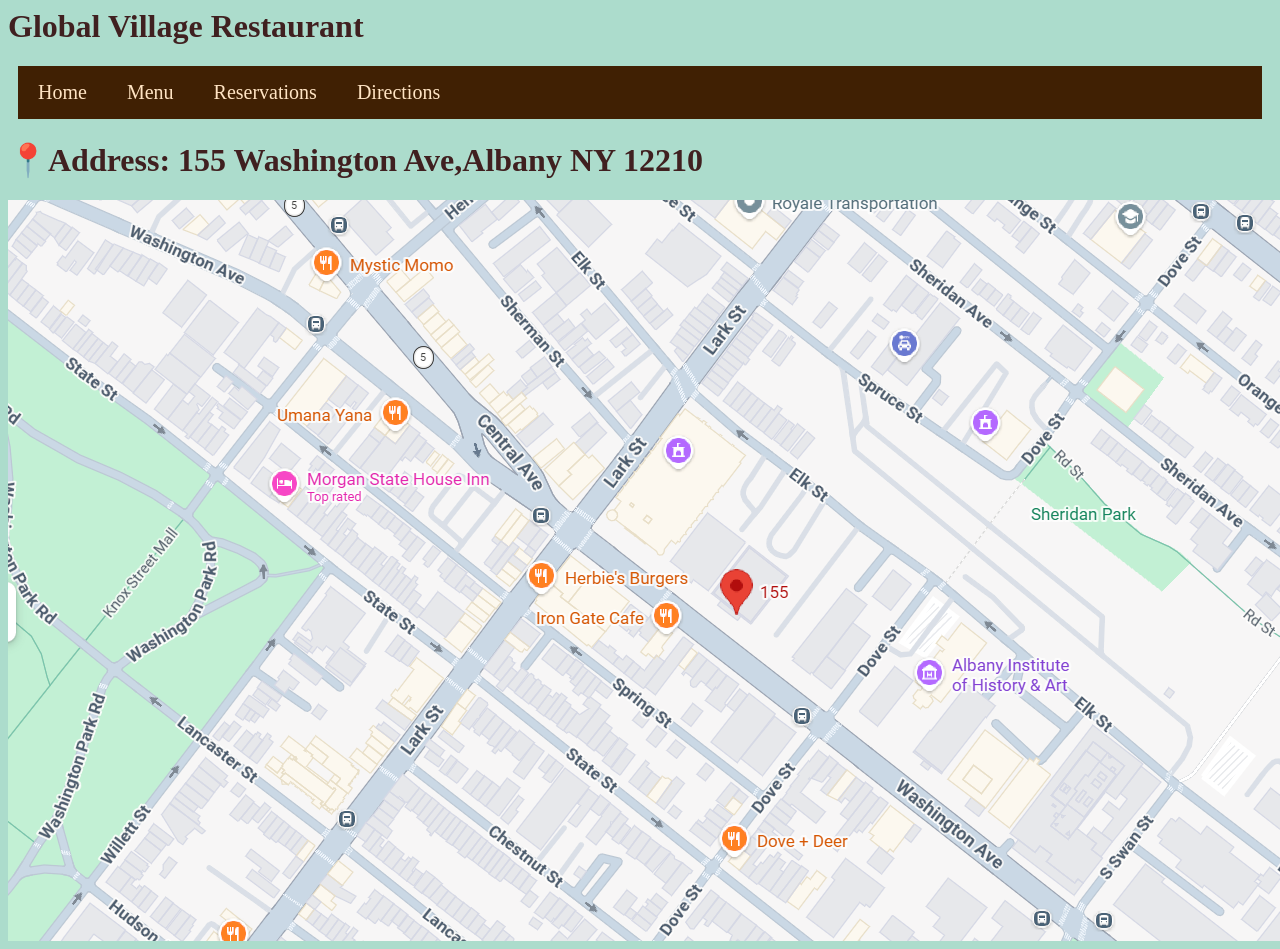
==== direction.html @ 9cf6d0f7 "change direction page" ====
<html lang="en">
<head>
    <meta charset="UTF-8">
    <meta name="viewport" content="width=device-width, initial-scale=1.0">
    <title>Directions</title>
    <link rel="stylesheet" href="directions.css">
</head>
<body>
     <h1>Global Village Restaurant</h1>

    <div class="nav">
        <a href="index.html">Home</a>
        <a href="menu.html">Menu</a>
        <a href="reservations.html">Reservations</a>
        <a href="directions.html">Directions</a>
    </div>
 <h1>📍Address: 155 Washington Ave,Albany NY 12210</h1>
 <img src="155 Washington Ave.png" alt="Map">



</body>
</html>
---- directions.css ----
body{
    background-color: rgb(172, 220, 204);
    color:rgb(64, 32, 32);
    
}
.nav {
    overflow: auto;
    background-color: rgb(64, 32, 3);
}

.nav {
    display: flex;
    margin: 10px;
}
.nav a {
    display: block;
    color: bisque;
    text-align: center;
    text-decoration: none;
    padding: 15px 20px;
    float: left;
    justify-content: center;
    align-items: center;
    font-weight: 500;
    font-size: 20px
}

.nav a:hover {
    background-color: rgb(249, 182, 82);
    color: rgb(194, 47, 121);
}
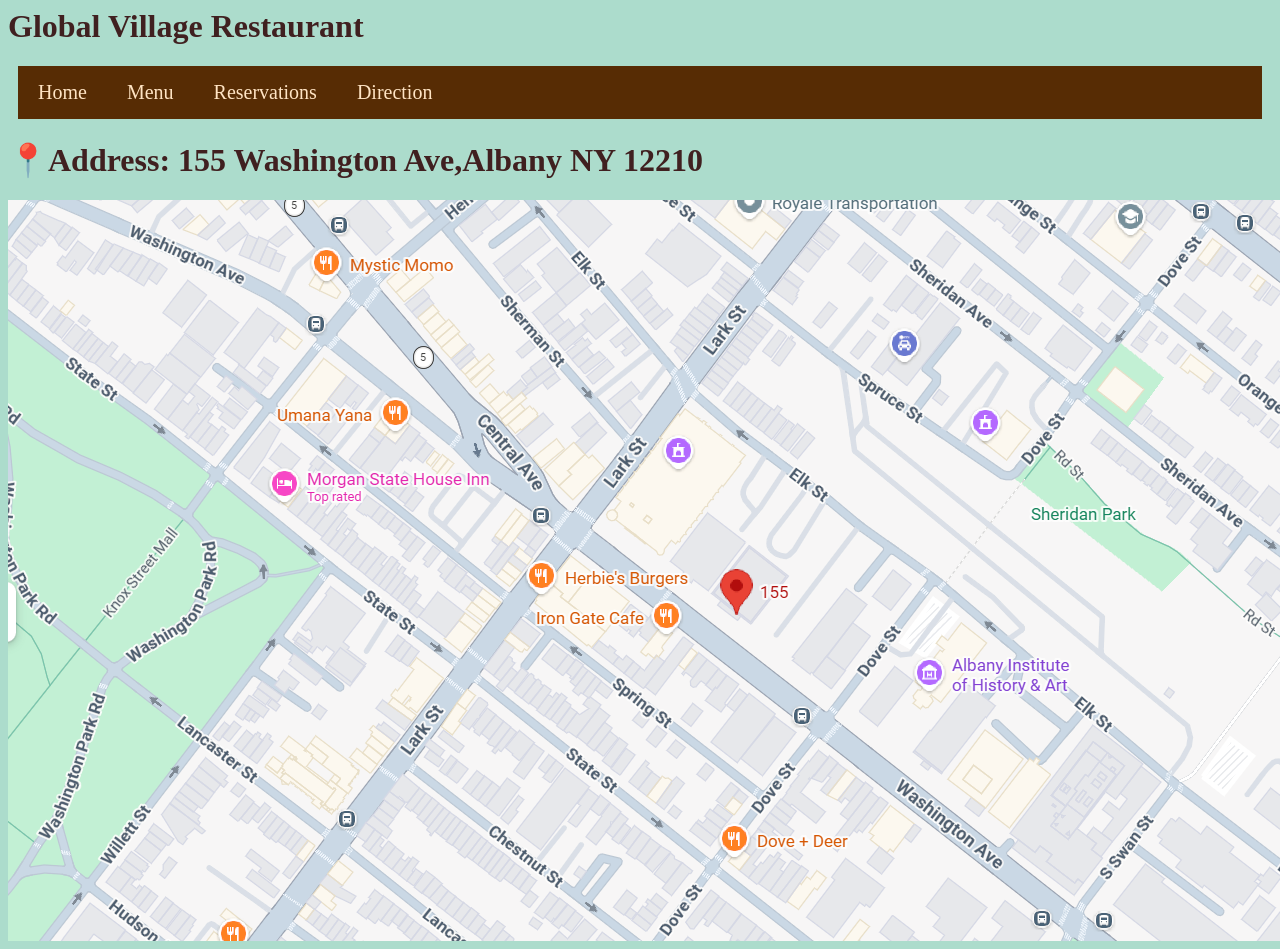
==== commit ecbf47d6: "second changes" ====
--- a/direction.html
+++ b/direction.html
@@ -3,7 +3,7 @@
     <meta charset="UTF-8">
     <meta name="viewport" content="width=device-width, initial-scale=1.0">
     <title>Directions</title>
-    <link rel="stylesheet" href="directions.css">
+    <link rel="stylesheet" href="direction.css">
 </head>
 <body>
      <h1>Global Village Restaurant</h1>
@@ -12,7 +12,7 @@
         <a href="index.html">Home</a>
         <a href="menu.html">Menu</a>
         <a href="reservations.html">Reservations</a>
-        <a href="directions.html">Directions</a>
+        <a href="direction.html">Direction</a>
     </div>
  <h1>📍Address: 155 Washington Ave,Albany NY 12210</h1>
  <img src="155 Washington Ave.png" alt="Map">
--- a/direction.css
+++ b/direction.css
@@ -0,0 +1,32 @@
+body{
+    background-color: rgb(172, 220, 204);
+    color:rgb(64, 32, 32);
+    
+}
+
+.nav {
+    overflow: auto;
+    background-color: rgb(87, 44, 4);
+}
+
+.nav {
+    display: flex;
+    margin: 10px;
+}
+.nav a {
+    display: block;
+    color: bisque;
+    text-align: center;
+    text-decoration: none;
+    padding: 15px 20px;
+    float: left;
+    justify-content: center;
+    align-items: center;
+    font-weight: 500;
+    font-size: 20px
+}
+
+.nav a:hover {
+    background-color: rgb(249, 182, 82);
+    color: rgb(194, 47, 121);
+}
